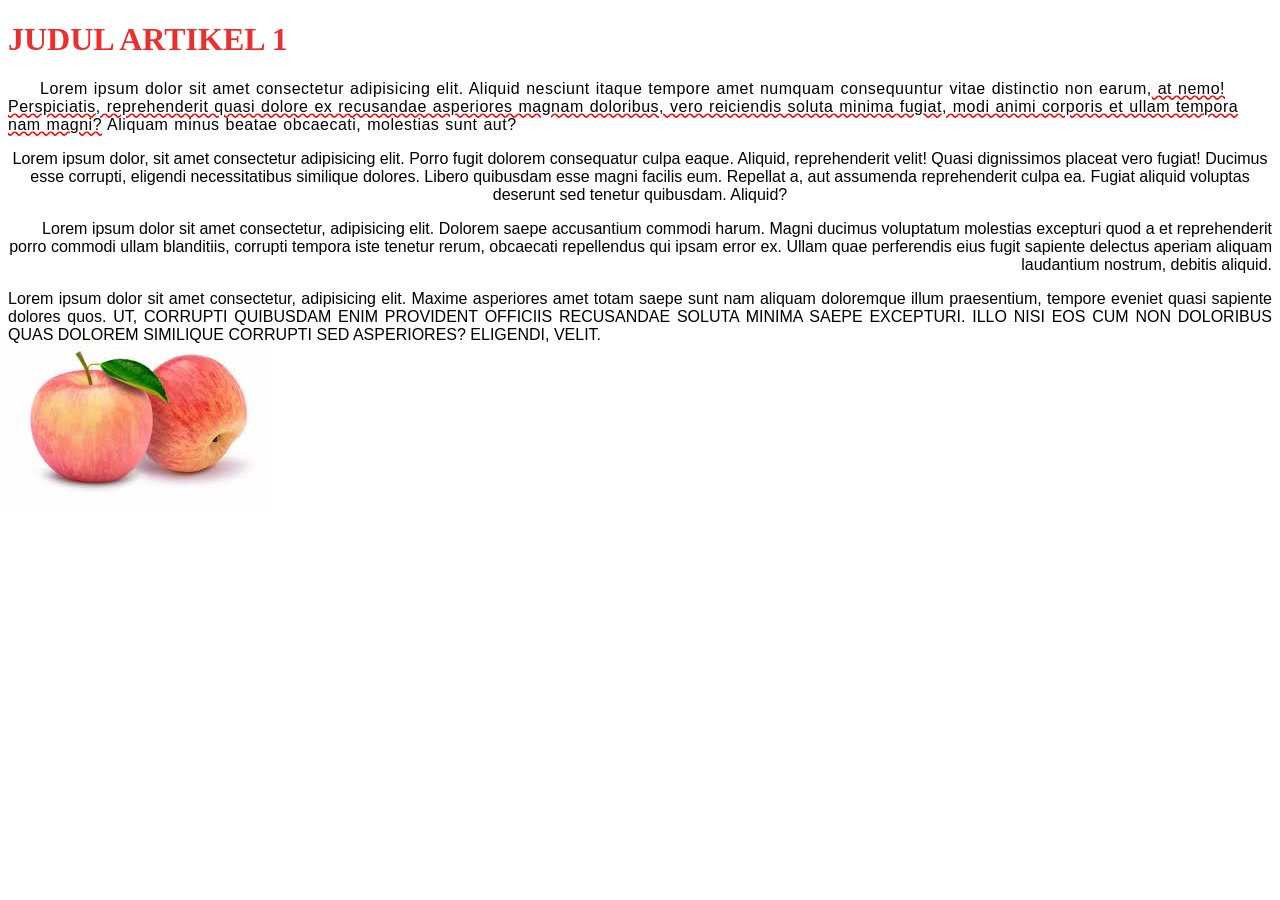
==== index 2.html @ 68d1ba59 "Add files via upload" ====
<!DOCTYPE html>
<html lang="en">
<head>
    <meta charset="UTF-8">
    <meta name="viewport" content="width=device-width, initial-scale=1.0">
    <title>Document</title>
    <link rel="stylesheet" href="style.css">
    <style>
        p {
           color: rgb(0, 0, 0);
           font-family: 'Trebuchet MS', 'Lucida Sans Unicode', 'Lucida Grande', 'Lucida Sans', Arial, sans-serif; 
        }
    </style>
</head>
<body>
    <h1 style="color: rgb(235, 46, 46);">Judul Artikel 1</h1>
    <p class="p1">Lorem ipsum dolor sit amet consectetur adipisicing elit. Aliquid nesciunt itaque tempore amet numquam consequuntur vitae distinctio non earum,<span class="cihuy"> at nemo! Perspiciatis, reprehenderit quasi dolore ex recusandae asperiores magnam doloribus, vero reiciendis soluta minima fugiat, modi animi corporis et ullam tempora nam magni?</span> Aliquam minus beatae obcaecati, molestias sunt aut?</p> 
    <p class="p2">Lorem ipsum dolor, sit amet consectetur adipisicing elit. Porro fugit dolorem consequatur culpa eaque. Aliquid, reprehenderit velit! Quasi dignissimos placeat vero fugiat! Ducimus esse corrupti, eligendi necessitatibus similique dolores. Libero quibusdam esse magni facilis eum. Repellat a, aut assumenda reprehenderit culpa ea. Fugiat aliquid voluptas deserunt sed tenetur quibusdam. Aliquid?</p>
    <p class="p3">Lorem ipsum dolor sit amet consectetur, adipisicing elit. Dolorem saepe accusantium commodi harum. Magni ducimus voluptatum molestias excepturi quod a et reprehenderit porro commodi ullam blanditiis, corrupti tempora iste tenetur rerum, obcaecati repellendus qui ipsam error ex. Ullam quae perferendis eius fugit sapiente delectus aperiam aliquam laudantium nostrum, debitis aliquid.</p>
    <p class="p4">Lorem ipsum dolor sit amet consectetur, adipisicing elit. Maxime asperiores amet totam saepe sunt nam aliquam doloremque illum praesentium, tempore eveniet quasi sapiente dolores quos. <span class="amba"> Ut, corrupti quibusdam enim provident officiis recusandae soluta minima saepe excepturi. Illo nisi eos cum non doloribus quas dolorem similique corrupti sed asperiores? Eligendi, velit.</span></p>
    <br><br><br><br><br><br><br><br>
</body>
</html>
---- style.css ----
body {
    /* background-color: rgb(162, 247, 188); */
    background-image:  url(download.jfif);
    background-repeat:no-repeat;
    background-position:left bottom;
}
.cihuy {text-decoration: underline wavy red;}
.p1 {
    text-align: left;
    text-indent:2em;
    letter-spacing: 0.5px;
    word-spacing: 1px;
}

.p2 {
    text-align: center;
}

.p3 {
    text-align: right;
}
.amba {text-transform: uppercase ;
    
}
.p4 {
    text-align: justify;
}
h1 {
    text-transform: uppercase;
}
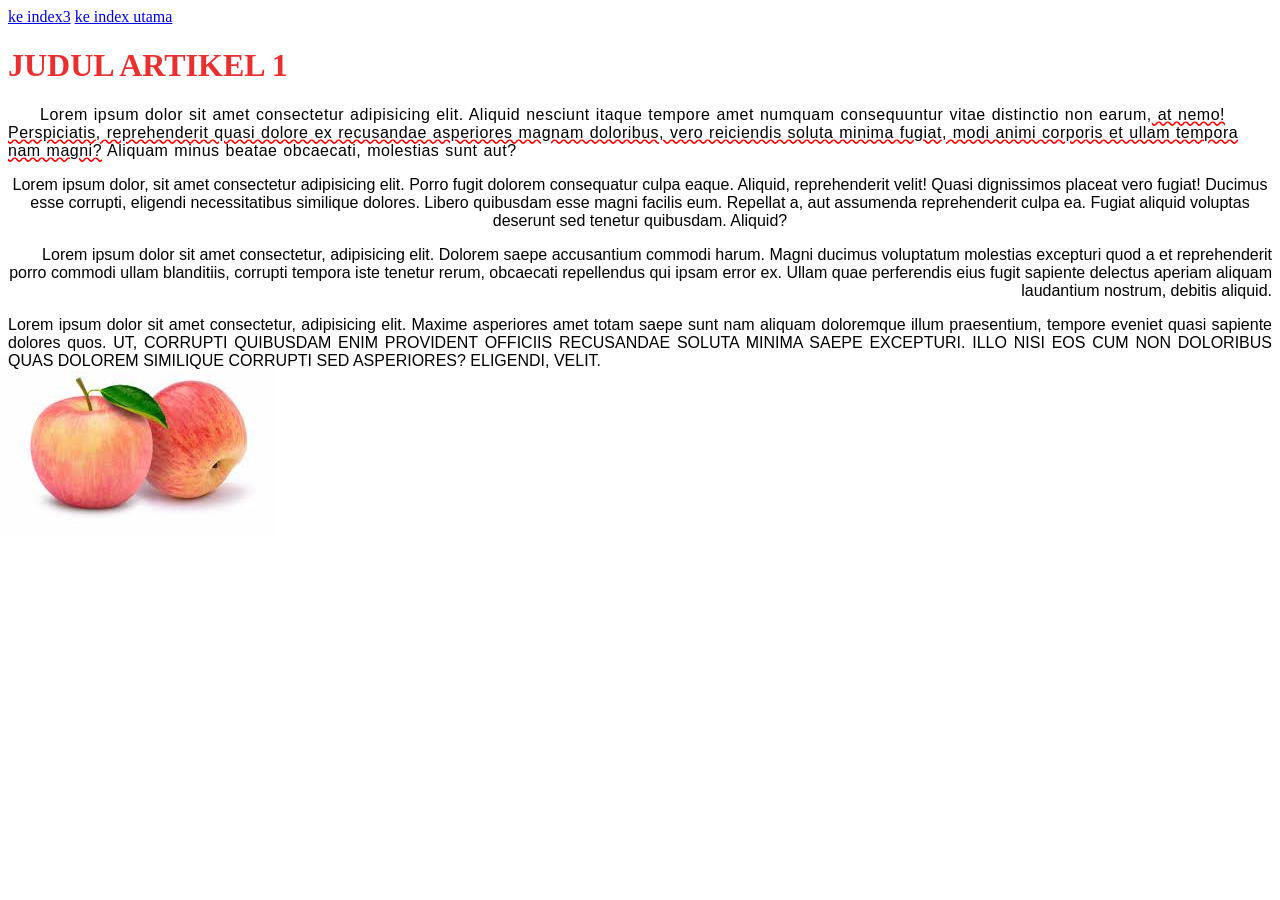
==== commit af68c729: "Add files via upload" ====
--- a/index 2.html
+++ b/index 2.html
@@ -13,11 +13,14 @@
     </style>
 </head>
 <body>
+    <a href="index 3.html">ke index3</a>
+    <a href="index.html">ke index utama</a>
     <h1 style="color: rgb(235, 46, 46);">Judul Artikel 1</h1>
     <p class="p1">Lorem ipsum dolor sit amet consectetur adipisicing elit. Aliquid nesciunt itaque tempore amet numquam consequuntur vitae distinctio non earum,<span class="cihuy"> at nemo! Perspiciatis, reprehenderit quasi dolore ex recusandae asperiores magnam doloribus, vero reiciendis soluta minima fugiat, modi animi corporis et ullam tempora nam magni?</span> Aliquam minus beatae obcaecati, molestias sunt aut?</p> 
     <p class="p2">Lorem ipsum dolor, sit amet consectetur adipisicing elit. Porro fugit dolorem consequatur culpa eaque. Aliquid, reprehenderit velit! Quasi dignissimos placeat vero fugiat! Ducimus esse corrupti, eligendi necessitatibus similique dolores. Libero quibusdam esse magni facilis eum. Repellat a, aut assumenda reprehenderit culpa ea. Fugiat aliquid voluptas deserunt sed tenetur quibusdam. Aliquid?</p>
     <p class="p3">Lorem ipsum dolor sit amet consectetur, adipisicing elit. Dolorem saepe accusantium commodi harum. Magni ducimus voluptatum molestias excepturi quod a et reprehenderit porro commodi ullam blanditiis, corrupti tempora iste tenetur rerum, obcaecati repellendus qui ipsam error ex. Ullam quae perferendis eius fugit sapiente delectus aperiam aliquam laudantium nostrum, debitis aliquid.</p>
     <p class="p4">Lorem ipsum dolor sit amet consectetur, adipisicing elit. Maxime asperiores amet totam saepe sunt nam aliquam doloremque illum praesentium, tempore eveniet quasi sapiente dolores quos. <span class="amba"> Ut, corrupti quibusdam enim provident officiis recusandae soluta minima saepe excepturi. Illo nisi eos cum non doloribus quas dolorem similique corrupti sed asperiores? Eligendi, velit.</span></p>
     <br><br><br><br><br><br><br><br>
+    
 </body>
 </html>
